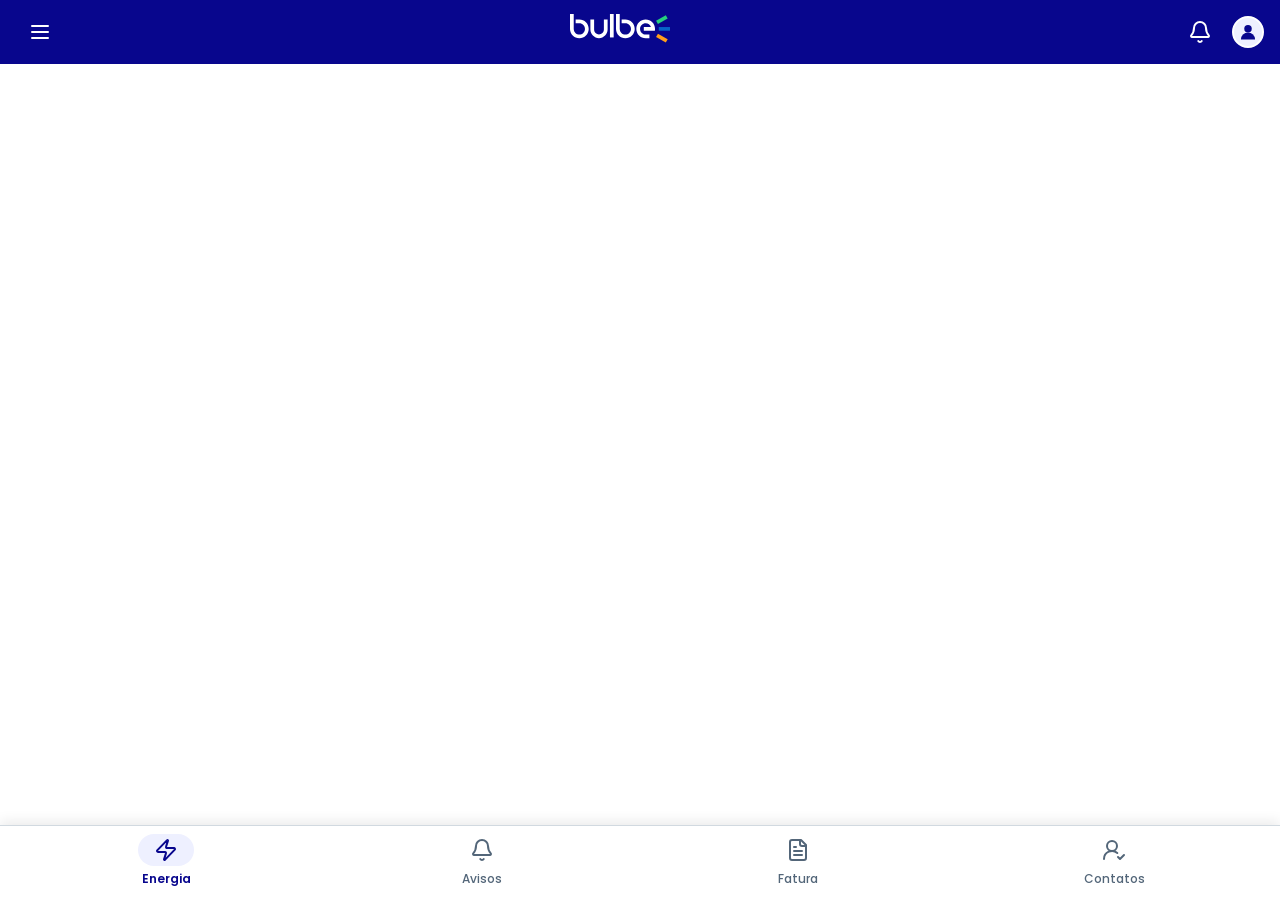
==== pages/_modelo.html @ 3e7d518b "chore: adiciona template com cabeçalho e menu" ====
<!DOCTYPE html>
<html lang="pt-BR">
<head>
  <meta charset="UTF-8">
  <meta name="viewport" content="width=device-width, initial-scale=1">
  <title>Nome da tela · Bulbe</title>

  <!-- Fonte Poppins (a mesma do app) -->
  <link href="https://fonts.googleapis.com/css2?family=Poppins:wght@300;400;500;600&display=swap" rel="stylesheet">

  <!-- Cabeçalho e menu -->
  <link rel="stylesheet" href="../assets/css/bulbe-ui.css">
</head>
<body>

  <!-- ================= CABEÇALHO (não mexer) ================= -->
  <header class="topo">
    <a class="topo-botao" href="#" aria-label="Abrir menu">
      <svg viewBox="0 0 24 24" fill="none" stroke="currentColor" stroke-width="2" stroke-linecap="round"><path d="M4 6h16M4 12h16M4 18h16"/></svg>
    </a>

    <div class="topo-logo">
      <img src="../assets/img/logo-bulbe-branco.svg" alt="Bulbe">
    </div>

    <div class="topo-direita">
      <a class="topo-botao" href="central-de-avisos.html" aria-label="Avisos">
        <svg viewBox="0 0 24 24" fill="none" stroke="currentColor" stroke-width="2" stroke-linecap="round" stroke-linejoin="round"><path d="M10.268 21a2 2 0 0 0 3.464 0"/><path d="M3.262 15.326A1 1 0 0 0 4 17h16a1 1 0 0 0 .74-1.673C19.41 13.956 18 12.499 18 8A6 6 0 0 0 6 8c0 4.499-1.411 5.956-2.738 7.326"/></svg>
      </a>
      <a class="topo-avatar" href="#" aria-label="Meu perfil">
        <svg viewBox="0 0 24 24" fill="currentColor"><circle cx="12" cy="8" r="4.5"/><path d="M3.5 21a8.5 8.5 0 0 1 17 0Z"/></svg>
      </a>
    </div>
  </header>


  <!-- ================= CONTEÚDO DA SUA TELA ================= -->
  <main>

    <!-- Coloque aqui o conteúdo da sua tela -->

  </main>


  <!-- ================= MENU DE BAIXO ================= -->
  <!-- Coloque class="ativo" no link da sua tela (e tire do link de Energia) -->
  <nav class="menu" aria-label="Menu principal">
    <a class="ativo" href="acompanhe-sua-energia.html">
      <span class="menu-icone">
        <svg viewBox="0 0 24 24" fill="none" stroke="currentColor" stroke-width="2" stroke-linejoin="round"><path d="M4 14a1 1 0 0 1-.78-1.63l9.9-10.2a.5.5 0 0 1 .86.46l-1.92 6.02A1 1 0 0 0 13 10h7a1 1 0 0 1 .78 1.63l-9.9 10.2a.5.5 0 0 1-.86-.46l1.92-6.02A1 1 0 0 0 11 14z"/></svg>
      </span>
      Energia
    </a>

    <a href="central-de-avisos.html">
      <span class="menu-icone">
        <svg viewBox="0 0 24 24" fill="none" stroke="currentColor" stroke-width="2" stroke-linecap="round" stroke-linejoin="round"><path d="M10.268 21a2 2 0 0 0 3.464 0"/><path d="M3.262 15.326A1 1 0 0 0 4 17h16a1 1 0 0 0 .74-1.673C19.41 13.956 18 12.499 18 8A6 6 0 0 0 6 8c0 4.499-1.411 5.956-2.738 7.326"/></svg>
      </span>
      Avisos
    </a>

    <a href="primeira-fatura.html">
      <span class="menu-icone">
        <svg viewBox="0 0 24 24" fill="none" stroke="currentColor" stroke-width="2" stroke-linecap="round" stroke-linejoin="round"><path d="M15 2H6a2 2 0 0 0-2 2v16a2 2 0 0 0 2 2h12a2 2 0 0 0 2-2V7Z"/><path d="M14 2v4a2 2 0 0 0 2 2h4"/><path d="M10 9H8M16 13H8M16 17H8"/></svg>
      </span>
      Fatura
    </a>

    <a href="confirmar-contatos.html">
      <span class="menu-icone">
        <svg viewBox="0 0 24 24" fill="none" stroke="currentColor" stroke-width="2" stroke-linecap="round" stroke-linejoin="round"><path d="M2 21a8 8 0 0 1 13.292-6"/><circle cx="10" cy="8" r="5"/><path d="m16 19 2 2 4-4"/></svg>
      </span>
      Contatos
    </a>
  </nav>

</body>
</html>
---- assets/css/bulbe-ui.css ----
/* =========================================================
   Layout base das telas: cabeçalho + menu de baixo
   Cores e fonte iguais às do app atual da Bulbe.
   ========================================================= */

:root {
  --cor-azul: #08068d;
  --cor-azul-claro: #eef0ff;
  --cor-texto: #3e4d5b;
  --cor-texto-secundario: #536679;
  --cor-linha: #d1d9e0;
  --cor-branco: #ffffff;
  --fonte: "Poppins", sans-serif;
}

* {
  box-sizing: border-box;
}

body {
  margin: 0;
  font-family: var(--fonte);
  color: var(--cor-texto);
  background: var(--cor-branco);
}

/* ---------- Cabeçalho ---------- */
.topo {
  position: sticky;
  top: 0;
  display: flex;
  align-items: center;
  justify-content: space-between;
  height: 64px;
  padding: 0 16px;
  background: var(--cor-azul);
}

.topo-botao {
  display: flex;
  align-items: center;
  justify-content: center;
  width: 48px;
  height: 48px;
  color: var(--cor-branco);
}

.topo-botao svg {
  width: 24px;
  height: 24px;
}

.topo-logo img {
  height: 29px;
}

.topo-direita {
  display: flex;
  align-items: center;
  gap: 8px;
}

.topo-avatar {
  display: flex;
  align-items: center;
  justify-content: center;
  width: 32px;
  height: 32px;
  border-radius: 50%;
  border: 2px solid var(--cor-branco);
  background: var(--cor-azul-claro);
  color: var(--cor-azul);
  text-decoration: none;
  overflow: hidden;
}

.topo-avatar svg {
  width: 20px;
  height: 20px;
}

/* ---------- Conteúdo da tela ---------- */
main {
  padding: 24px 20px;
  padding-bottom: 110px; /* espaço para o menu de baixo não cobrir o conteúdo */
}

/* ---------- Menu de baixo ---------- */
.menu {
  position: fixed;
  left: 0;
  right: 0;
  bottom: 0;
  display: flex;
  padding: 8px 8px 12px;
  background: var(--cor-branco);
  border-top: 1px solid var(--cor-linha);
  box-shadow: 0 -4px 12px rgba(0, 0, 0, 0.08);
}

.menu a {
  flex: 1;
  display: flex;
  flex-direction: column;
  align-items: center;
  gap: 4px;
  font-size: 12px;
  font-weight: 500;
  color: var(--cor-texto-secundario);
  text-decoration: none;
}

.menu-icone {
  display: flex;
  align-items: center;
  justify-content: center;
  width: 56px;
  height: 32px;
  border-radius: 999px;
}

.menu-icone svg {
  width: 24px;
  height: 24px;
}

/* Item da tela atual: coloque class="ativo" no <a> da sua tela */
.menu a.ativo {
  color: var(--cor-azul);
  font-weight: 600;
}

.menu a.ativo .menu-icone {
  background: var(--cor-azul-claro);
}
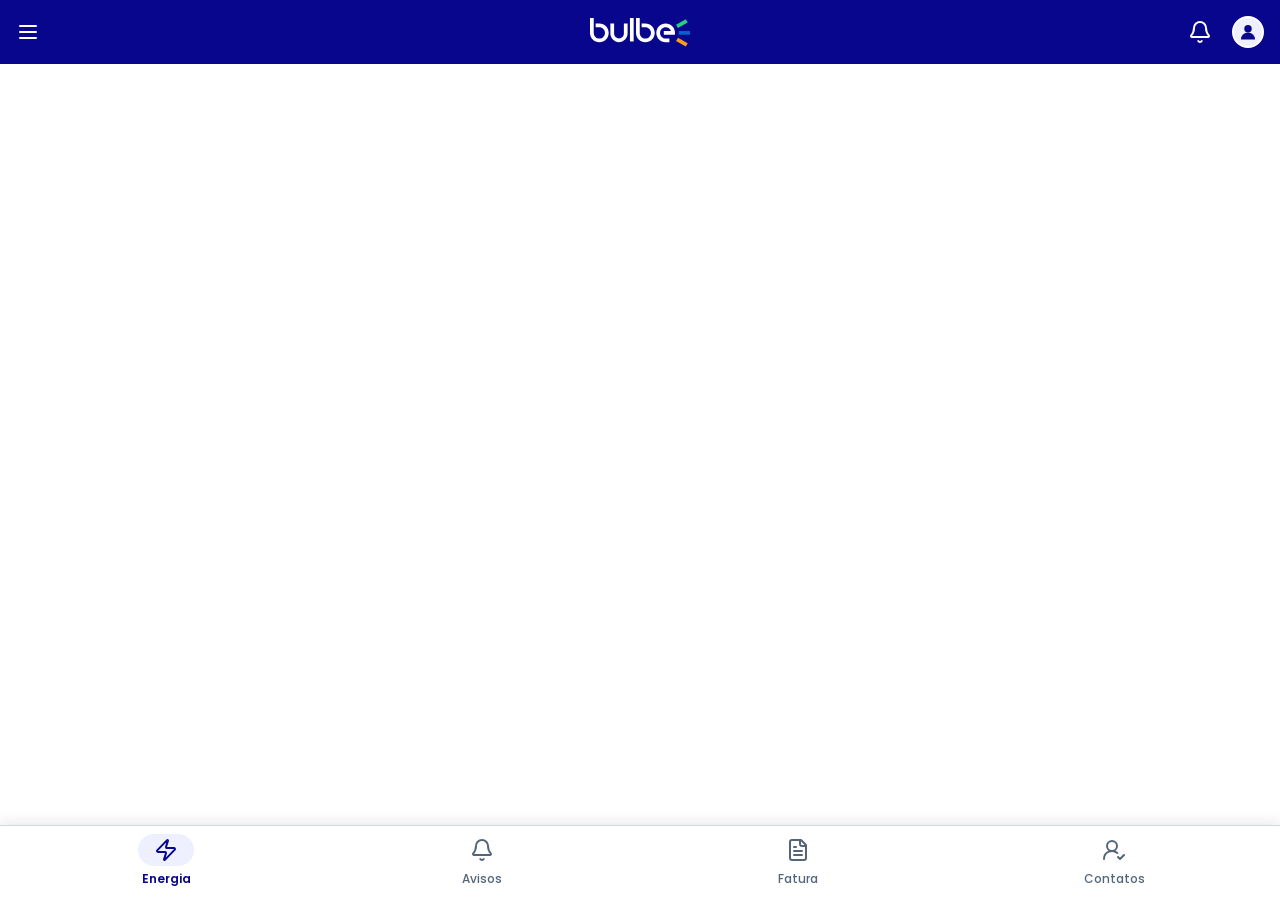
==== commit 3a4b8eaa: "fix: pendência de contato confirmado e cliente mantido entre telas" ====
--- a/pages/_modelo.html
+++ b/pages/_modelo.html
@@ -10,6 +10,7 @@
 
   <!-- Cabeçalho e menu -->
   <link rel="stylesheet" href="../assets/css/bulbe-ui.css">
+  <script src="../assets/js/cliente-atual.js"></script>
 </head>
 <body>
 
--- a/assets/css/bulbe-ui.css
+++ b/assets/css/bulbe-ui.css
@@ -28,9 +28,10 @@
 .topo {
   position: sticky;
   top: 0;
-  display: flex;
+  z-index: 10; /* fica por cima do conteúdo ao rolar */
+  display: grid;
+  grid-template-columns: 1fr auto 1fr; /* logo sempre no centro */
   align-items: center;
-  justify-content: space-between;
   height: 64px;
   padding: 0 16px;
   background: var(--cor-azul);
@@ -50,11 +51,18 @@
   height: 24px;
 }
 
+/* Menu hambúrguer: ícone alinhado com a margem do conteúdo */
+.topo > .topo-botao:first-child {
+  margin-left: -12px;
+}
+
 .topo-logo img {
+  display: block; /* tira o espaço extra embaixo da imagem */
   height: 29px;
 }
 
 .topo-direita {
+  justify-self: end;
   display: flex;
   align-items: center;
   gap: 8px;
@@ -88,6 +96,7 @@
 /* ---------- Menu de baixo ---------- */
 .menu {
   position: fixed;
+  z-index: 10; /* fica por cima do conteúdo ao rolar */
   left: 0;
   right: 0;
   bottom: 0;
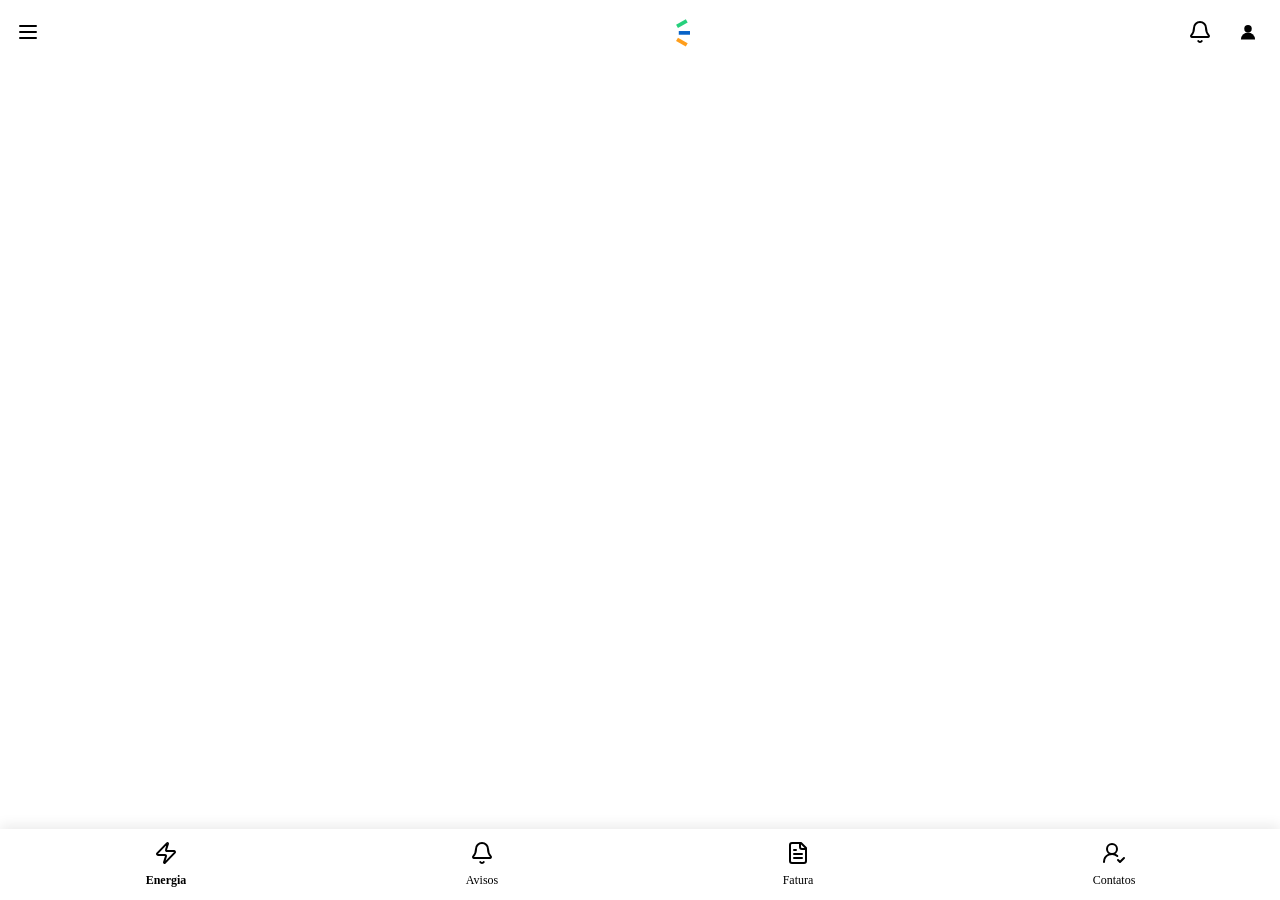
==== commit cf4fcee1: "feat: sininho de pendências e avisos em todas as telas Junta o código comum em assets/js/app.js: cli" ====
--- a/pages/_modelo.html
+++ b/pages/_modelo.html
@@ -10,7 +10,7 @@
 
   <!-- Cabeçalho e menu -->
   <link rel="stylesheet" href="../assets/css/bulbe-ui.css">
-  <script src="../assets/js/cliente-atual.js"></script>
+  <script type="module" src="../assets/js/app.js"></script>
 </head>
 <body>
 
--- a/assets/css/bulbe-ui.css
+++ b/assets/css/bulbe-ui.css
@@ -1,17 +1,9 @@
+@import url("cores.css"); /* cores, fonte e medidas de todas as telas */
+
 /* =========================================================
    Layout base das telas: cabeçalho + menu de baixo
    Cores e fonte iguais às do app atual da Bulbe.
    ========================================================= */
-
-:root {
-  --cor-azul: #08068d;
-  --cor-azul-claro: #eef0ff;
-  --cor-texto: #3e4d5b;
-  --cor-texto-secundario: #536679;
-  --cor-linha: #d1d9e0;
-  --cor-branco: #ffffff;
-  --fonte: "Poppins", sans-serif;
-}
 
 * {
   box-sizing: border-box;
@@ -142,3 +134,37 @@
 .menu a.ativo .menu-icone {
   background: var(--cor-azul-claro);
 }
+
+/* ---------- Sininho com pendência ou aviso novo (assets/js/app.js) ---------- */
+.topo-sino {
+  position: relative;
+}
+
+.topo-sino.tem-novo::after {
+  content: "";
+  position: absolute;
+  top: 12px;
+  right: 13px;
+  width: 8px;
+  height: 8px;
+  border-radius: 50%;
+  background: var(--cor-laranja);
+  box-shadow: 0 0 0 2px var(--cor-azul); /* contorno azul separa a bolinha do sino */
+}
+
+/* ---------- Ajudantes usados em várias telas ---------- */
+
+/* Garante que hidden esconda mesmo com display definido no CSS */
+[hidden] { display: none !important; }
+
+/* Esconde da tela, mas o leitor de tela continua lendo */
+.visualmente-oculto {
+  position: absolute;
+  width: 1px;
+  height: 1px;
+  overflow: hidden;
+  clip: rect(0 0 0 0);
+  white-space: nowrap;
+}
+
+.texto-secundario { color: var(--cor-texto-secundario); }
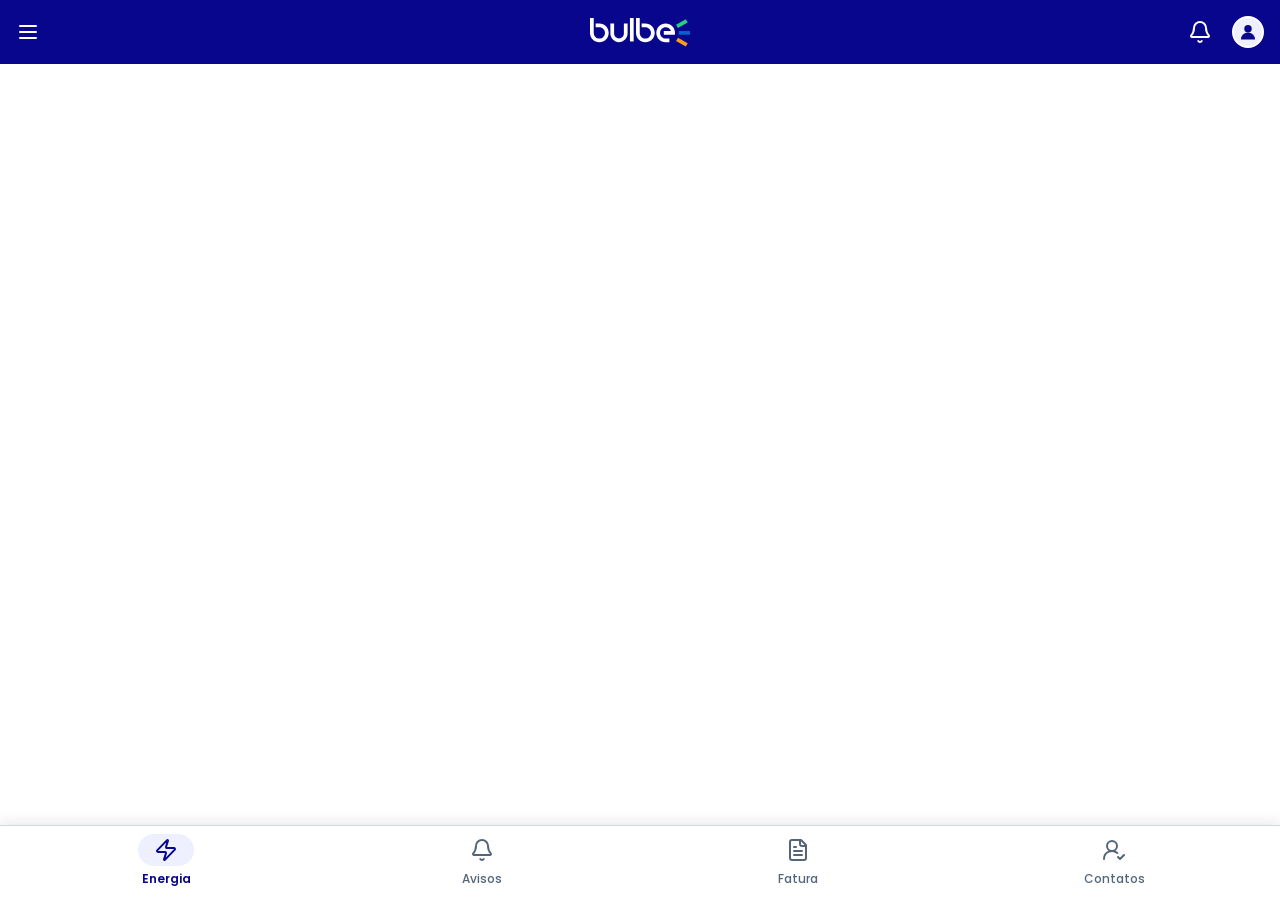
==== commit 34fddcfc: "feat: menu do cabeçalho volta para a escolha de cliente Na apresentação, o ícone de menu (hambúrguer" ====
--- a/pages/_modelo.html
+++ b/pages/_modelo.html
@@ -16,7 +16,7 @@
 
   <!-- ================= CABEÇALHO (não mexer) ================= -->
   <header class="topo">
-    <a class="topo-botao" href="#" aria-label="Abrir menu">
+    <a class="topo-botao" href="../index.html" aria-label="Voltar para a escolha de cliente">
       <svg viewBox="0 0 24 24" fill="none" stroke="currentColor" stroke-width="2" stroke-linecap="round"><path d="M4 6h16M4 12h16M4 18h16"/></svg>
     </a>
 
--- a/assets/css/bulbe-ui.css
+++ b/assets/css/bulbe-ui.css
@@ -135,23 +135,6 @@
   background: var(--cor-azul-claro);
 }
 
-/* ---------- Sininho com pendência ou aviso novo (assets/js/app.js) ---------- */
-.topo-sino {
-  position: relative;
-}
-
-.topo-sino.tem-novo::after {
-  content: "";
-  position: absolute;
-  top: 12px;
-  right: 13px;
-  width: 8px;
-  height: 8px;
-  border-radius: 50%;
-  background: var(--cor-laranja);
-  box-shadow: 0 0 0 2px var(--cor-azul); /* contorno azul separa a bolinha do sino */
-}
-
 /* ---------- Ajudantes usados em várias telas ---------- */
 
 /* Garante que hidden esconda mesmo com display definido no CSS */
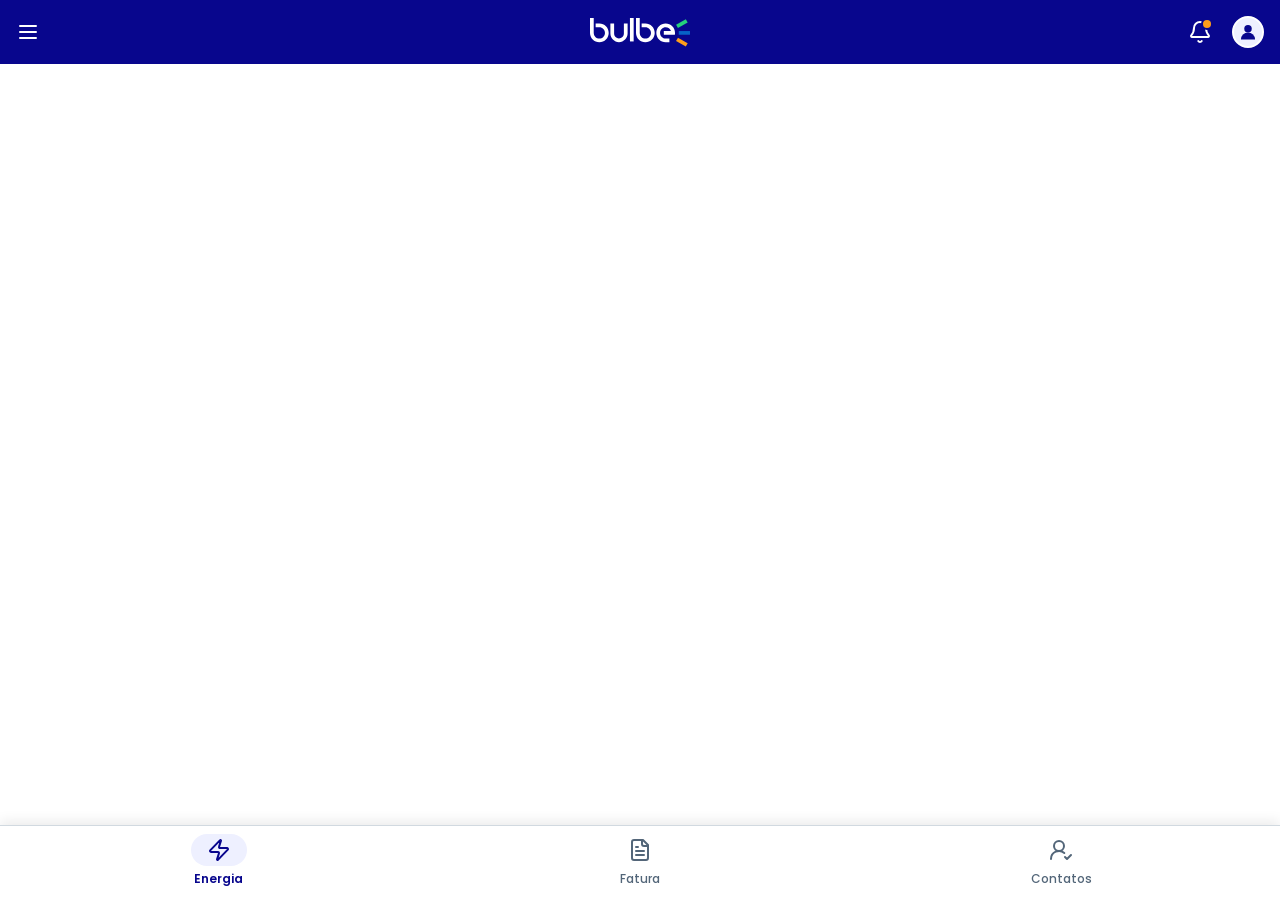
==== commit ba77f2ca: "refactor: remove o sininho de avisos do menu de baixo" ====
--- a/pages/_modelo.html
+++ b/pages/_modelo.html
@@ -53,13 +53,6 @@
       Energia
     </a>
 
-    <a href="central-de-avisos.html">
-      <span class="menu-icone">
-        <svg viewBox="0 0 24 24" fill="none" stroke="currentColor" stroke-width="2" stroke-linecap="round" stroke-linejoin="round"><path d="M10.268 21a2 2 0 0 0 3.464 0"/><path d="M3.262 15.326A1 1 0 0 0 4 17h16a1 1 0 0 0 .74-1.673C19.41 13.956 18 12.499 18 8A6 6 0 0 0 6 8c0 4.499-1.411 5.956-2.738 7.326"/></svg>
-      </span>
-      Avisos
-    </a>
-
     <a href="primeira-fatura.html">
       <span class="menu-icone">
         <svg viewBox="0 0 24 24" fill="none" stroke="currentColor" stroke-width="2" stroke-linecap="round" stroke-linejoin="round"><path d="M15 2H6a2 2 0 0 0-2 2v16a2 2 0 0 0 2 2h12a2 2 0 0 0 2-2V7Z"/><path d="M14 2v4a2 2 0 0 0 2 2h4"/><path d="M10 9H8M16 13H8M16 17H8"/></svg>
--- a/assets/css/bulbe-ui.css
+++ b/assets/css/bulbe-ui.css
@@ -135,6 +135,23 @@
   background: var(--cor-azul-claro);
 }
 
+/* ---------- Sininho com pendência ou aviso novo (assets/js/app.js) ---------- */
+.topo-sino {
+  position: relative;
+}
+
+.topo-sino.tem-novo::after {
+  content: "";
+  position: absolute;
+  top: 12px;
+  right: 13px;
+  width: 8px;
+  height: 8px;
+  border-radius: 50%;
+  background: var(--cor-laranja);
+  box-shadow: 0 0 0 2px var(--cor-azul); /* contorno azul separa a bolinha do sino */
+}
+
 /* ---------- Ajudantes usados em várias telas ---------- */
 
 /* Garante que hidden esconda mesmo com display definido no CSS */
